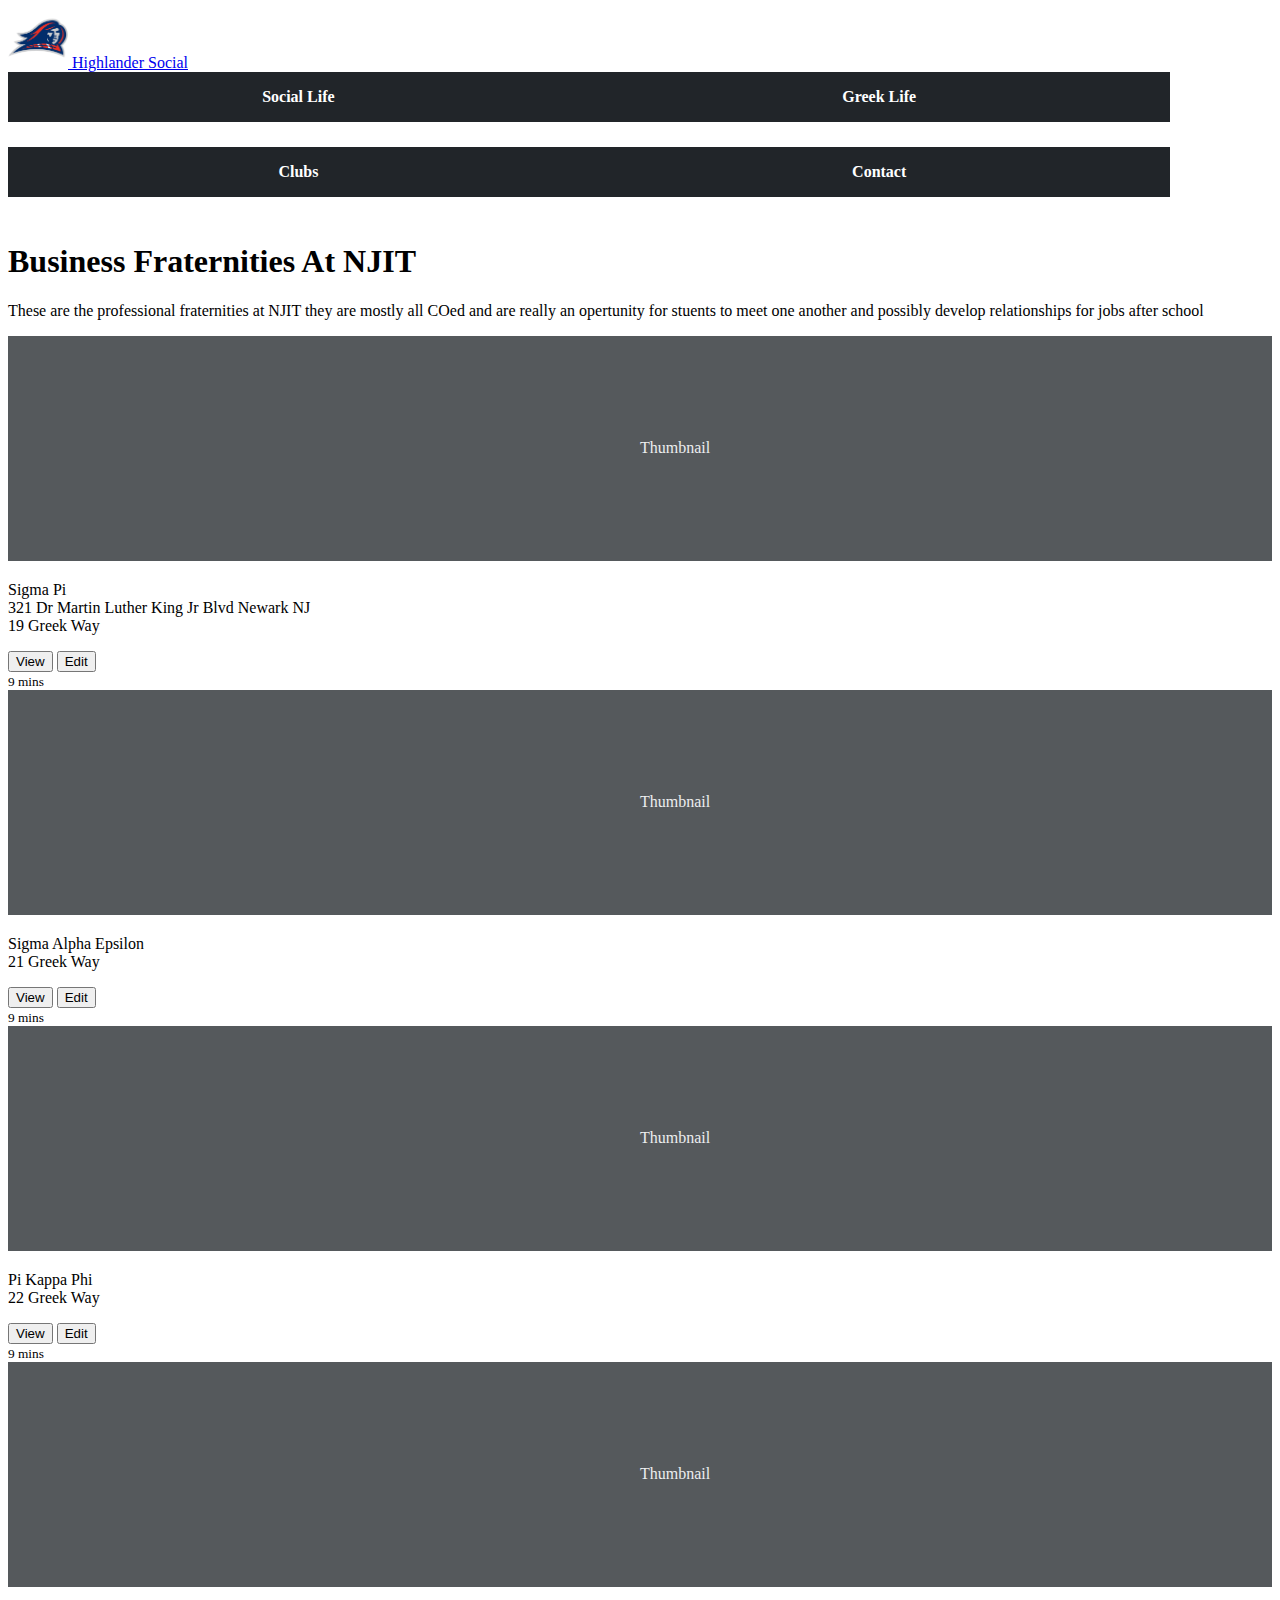
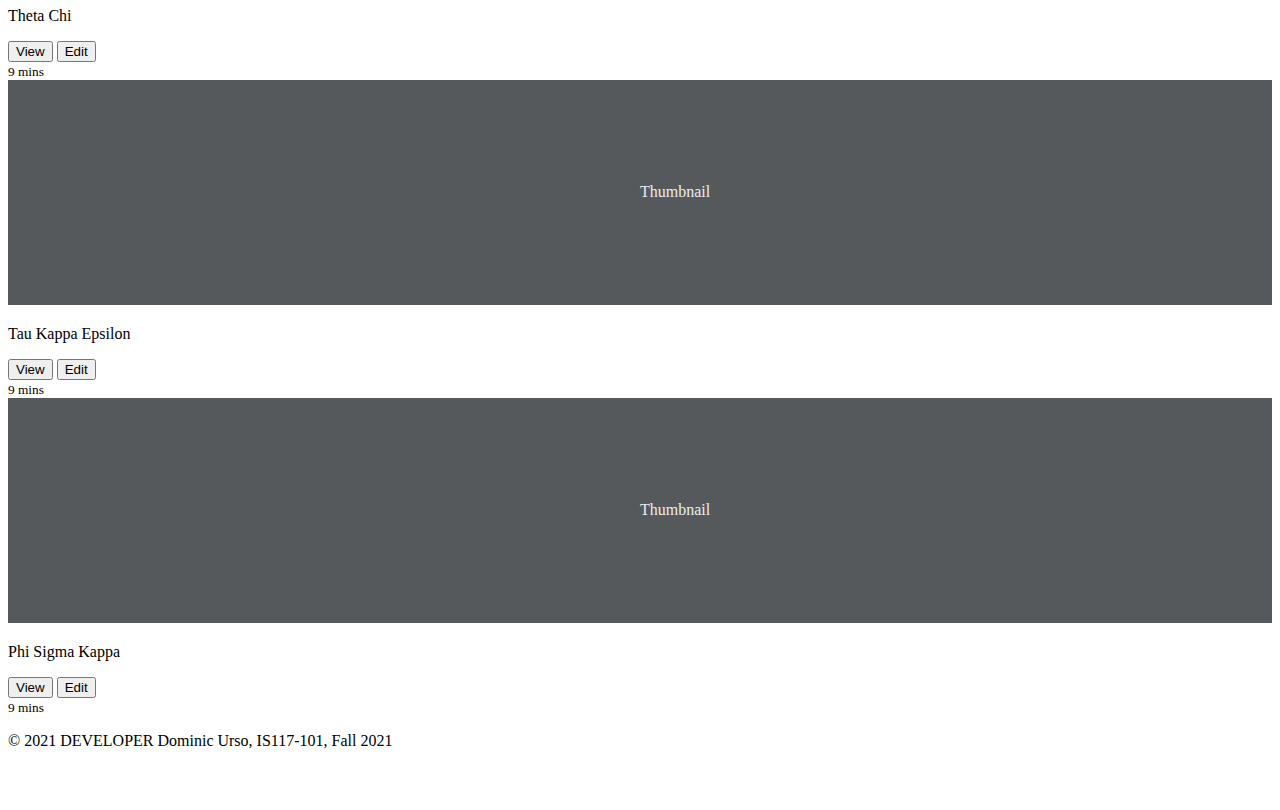
==== BusinessFraternities.html @ 071540ab "test" ====
<!DOCTYPE html>
<head>
<title> Highlander Social </title>
<link rel="icon" href="highlander.png">
<link rel="stylesheet" href="albums.css">
<link href="https://cdn.jsdelivr.net/npm/bootstrap@5.1.3/dist/css/bootstrap.min.css" rel="stylesheet" integrity="sha384-1BmE4kWBq78iYhFldvKuhfTAU6auU8tT94WrHftjDbrCEXSU1oBoqyl2QvZ6jIW3" crossorigin="anonymous">
</head>



<!-- NAV -->
<nav class="navbar navbar-dark bg-dark">
  <div class="container-fluid">
    <a class="navbar-brand" href="Homepage.html">
      <img src="highlander.png" alt="" width="60" height="60" class="d-inline-block align-text-center">
      Highlander Social
    </a>
  </div>
</nav>
<nav id="nav_menu">
  <ul>
    <li><a href=""> Social Life</a>
      <ul>
          <li><a href="">Meeting New People</a></li>
          <li><a href="">Social Scene</a></li>
          <li><a href="">Events</a></li>
          
      </ul>
  </li>
      <li><a href="">Greek Life</a>
        <ul>
            <li><a href="SocialFraternites.html">Social Fraternities</a></li>
            <li><a href="Sororities.html">Sororities</a></li>
            
            <li><a href="BusinessFraternities.html">Business Fraternities</a></li>
        </ul>
    </li>
      <li><a href="Clubs.html">Clubs</a></li>
      <li><a href="Contact.html"> Contact</a>
      </li>
  </ul>
</nav>



<!-- Body -->

<main>

  <section class="py-5 text-center container">
    <div class="row py-lg-5">
      <div class="col-lg-6 col-md-8 mx-auto">
        <h1 class="fw-light">Business Fraternities At NJIT</h1>
        <p class="lead text-muted">These are the professional fraternities at NJIT they are mostly all COed and are really an opertunity for stuents to meet one another and possibly develop relationships for jobs after school</p>
      </div>
    </div>
  </section>

  <div class="album py-5 bg-light">
    <div class="container">

      <div class="row row-cols-1 row-cols-sm-2 row-cols-md-3 g-3">
        <div class="col">
          <div class="card shadow-sm">
            <svg class="card-img-top" width="100%" height="225" xmlns="Sigmapi.png" role="img" aria-label="Placeholder: Thumbnail" preserveAspectRatio="xMidYMid slice" focusable="false"><title>Placeholder</title><rect width="100%" height="100%" fill="#55595c"/><text x="50%" y="50%" fill="#eceeef" dy=".3em">Thumbnail</text></svg>
            <!-- <img src="Sigmapi.png" alt="" height=225ch> -->
            <div class="card-body">
              <p class="card-text">Sigma Pi<br> 321 Dr Martin Luther King Jr Blvd Newark NJ<br> 19 Greek Way</p>
              <div class="d-flex justify-content-between align-items-center">
                <div class="btn-group">
                  <button type="button" class="btn btn-sm btn-outline-secondary">View</button>
                  <button type="button" class="btn btn-sm btn-outline-secondary">Edit</button>
                </div>
                <small class="text-muted">9 mins</small>
              </div>
            </div>
          </div>
        </div>
        <div class="col">
          <div class="card shadow-sm">
            <svg class="bd-placeholder-img card-img-top" width="100%" height="225" xmlns="http://www.w3.org/2000/svg" role="img" aria-label="Placeholder: Thumbnail" preserveAspectRatio="xMidYMid slice" focusable="false"><title>Placeholder</title><rect width="100%" height="100%" fill="#55595c"/><text x="50%" y="50%" fill="#eceeef" dy=".3em">Thumbnail</text></svg>
            <!-- <img src="SAE.gif" alt="" height=225ch> -->
            <div class="card-body">
              <p class="card-text">Sigma Alpha Epsilon<br>21 Greek Way</p>
              <div class="d-flex justify-content-between align-items-center">
                <div class="btn-group">
                  <button type="button" class="btn btn-sm btn-outline-secondary">View</button>
                  <button type="button" class="btn btn-sm btn-outline-secondary">Edit</button>
                </div>
                <small class="text-muted">9 mins</small>
              </div>
            </div>
          </div>
        </div>
        <div class="col">
          <div class="card shadow-sm">
            <svg class="bd-placeholder-img card-img-top" width="100%" height="225" xmlns="http://www.w3.org/2000/svg" role="img" aria-label="Placeholder: Thumbnail" preserveAspectRatio="xMidYMid slice" focusable="false"><title>Placeholder</title><rect width="100%" height="100%" fill="#55595c"/><text x="50%" y="50%" fill="#eceeef" dy=".3em">Thumbnail</text></svg>
            <!-- <img src="Pikap.jpg" alt="" height=225ch> -->
            <div class="card-body">
              <p class="card-text">Pi Kappa Phi<br>22 Greek Way</p>
              <div class="d-flex justify-content-between align-items-center">
                <div class="btn-group">
                  <button type="button" class="btn btn-sm btn-outline-secondary">View</button>
                  <button type="button" class="btn btn-sm btn-outline-secondary">Edit</button>
                </div>
                <small class="text-muted">9 mins</small>
              </div>
            </div>
          </div>
        </div>

        <div class="col">
          <div class="card shadow-sm">
            <svg class="bd-placeholder-img card-img-top" width="100%" height="225" xmlns="http://www.w3.org/2000/svg" role="img" aria-label="Placeholder: Thumbnail" preserveAspectRatio="xMidYMid slice" focusable="false"><title>Placeholder</title><rect width="100%" height="100%" fill="#55595c"/><text x="50%" y="50%" fill="#eceeef" dy=".3em">Thumbnail</text></svg>
            <!-- <img src="Sigmapi.png" alt="" height=225ch> -->
            <div class="card-body">
              <p class="card-text">Theta Chi</p>
              <div class="d-flex justify-content-between align-items-center">
                <div class="btn-group">
                  <button type="button" class="btn btn-sm btn-outline-secondary">View</button>
                  <button type="button" class="btn btn-sm btn-outline-secondary">Edit</button>
                </div>
                <small class="text-muted">9 mins</small>
              </div>
            </div>
          </div>
        </div>
        <div class="col">
          <div class="card shadow-sm">
            <svg class="bd-placeholder-img card-img-top" width="100%" height="225" xmlns="http://www.w3.org/2000/svg" role="img" aria-label="Placeholder: Thumbnail" preserveAspectRatio="xMidYMid slice" focusable="false"><title>Placeholder</title><rect width="100%" height="100%" fill="#55595c"/><text x="50%" y="50%" fill="#eceeef" dy=".3em">Thumbnail</text></svg>
            <!-- <img src="Sigmapi.png" alt="" height=225ch> -->
            <div class="card-body">
              <p class="card-text">Tau Kappa Epsilon</p>
                            <div class="d-flex justify-content-between align-items-center">
                <div class="btn-group">
                  <button type="button" class="btn btn-sm btn-outline-secondary">View</button>
                  <button type="button" class="btn btn-sm btn-outline-secondary">Edit</button>
                </div>
                <small class="text-muted">9 mins</small>
              </div>
            </div>
          </div>
        </div>
        <div class="col">
          <div class="card shadow-sm">
            <svg class="bd-placeholder-img card-img-top" width="100%" height="225" xmlns="http://www.w3.org/2000/svg" role="img" aria-label="Placeholder: Thumbnail" preserveAspectRatio="xMidYMid slice" focusable="false"><title>Placeholder</title><rect width="100%" height="100%" fill="#55595c"/><text x="50%" y="50%" fill="#eceeef" dy=".3em">Thumbnail</text></svg>

            <div class="card-body">
              <p class="card-text">Phi Sigma Kappa</p>
              <div class="d-flex justify-content-between align-items-center">
                <div class="btn-group">
                  <button type="button" class="btn btn-sm btn-outline-secondary">View</button>
                  <button type="button" class="btn btn-sm btn-outline-secondary">Edit</button>
                </div>
                <small class="text-muted">9 mins</small>
              </div>
            </div>
          </div>
        </div>

      </div>
    </div>
  </div>

</main>

<!-- Body -->



<!-- Footer -->
<footer class="d-flex flex-wrap justify-content-between align-items-center py-3 my-4 border-top">
  <p class="col-md-4 mb-0 text-muted">© 2021  DEVELOPER Dominic Urso, IS117-101, Fall 2021</p>

  <a href="/" class="col-md-4 d-flex align-items-center justify-content-center mb-3 mb-md-0 me-md-auto link-dark text-decoration-none">
    <svg class="bi me-2" width="40" height="32"><use xlink:href="#bootstrap"></use></svg>
  </a>
---- albums.css ----
#nav_menu ul {
	list-style-type: none;
	margin: 0;
	padding: 0;
	position: relative;
}
#nav_menu ul li {
	float: left;
}
#nav_menu ul li a {
    display: block;
    width: 34.3rem;
    text-align: center;
    padding: 1rem 1rem;
    text-decoration: none;
    background-color: #212529;
    color: white;
    font-weight: bold;
    margin-bottom: 25px;
}
#nav_menu ul ul {
    display: none;
    position: absolute;
    top: 100%;
}
#nav_menu ul ul li {
	float: none;
}
#nav_menu ul li:hover > ul {
	display: block;
    color: rgb(165, 165, 164);
}
#nav_menu > ul::after {
    content: "";
    clear: both;
    display: block;
}
footer {
	clear: both;

}
#hp  {
    float: left;    
     margin:  0 5px 0 5px;
    }
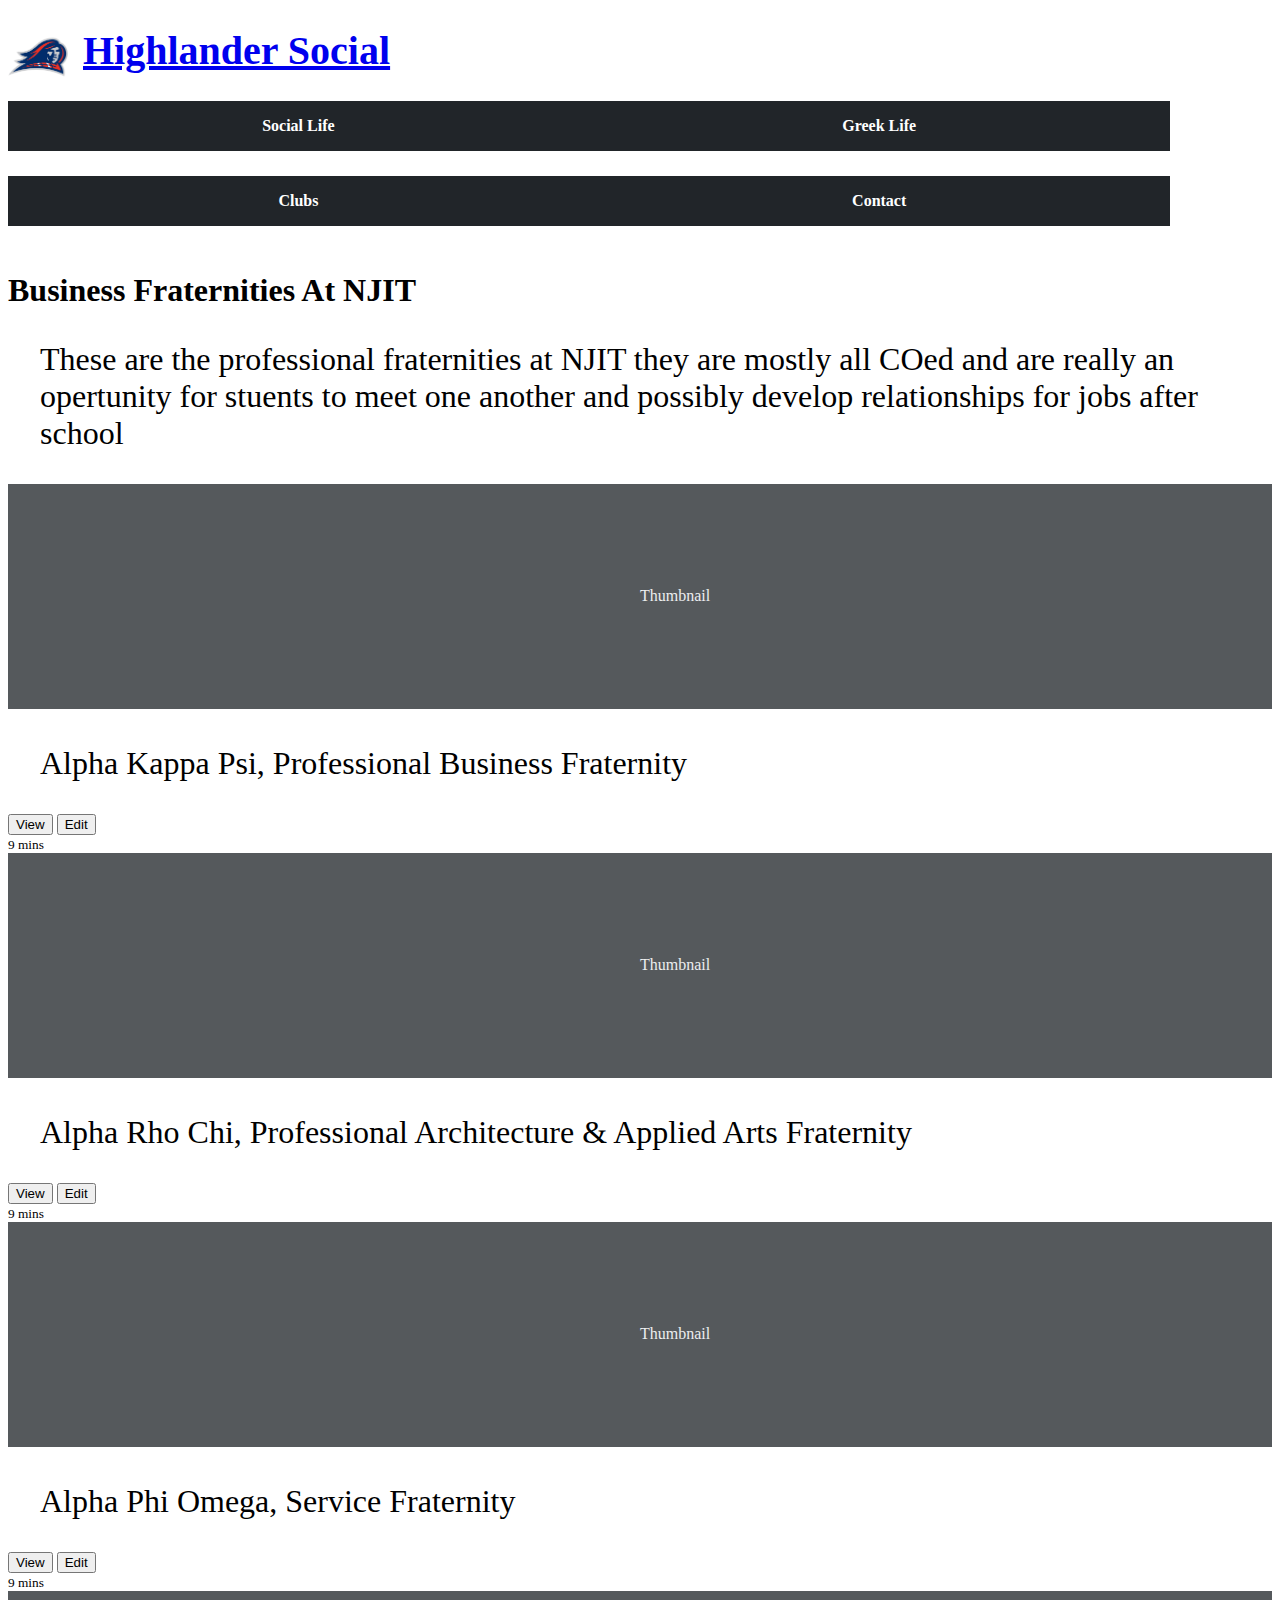
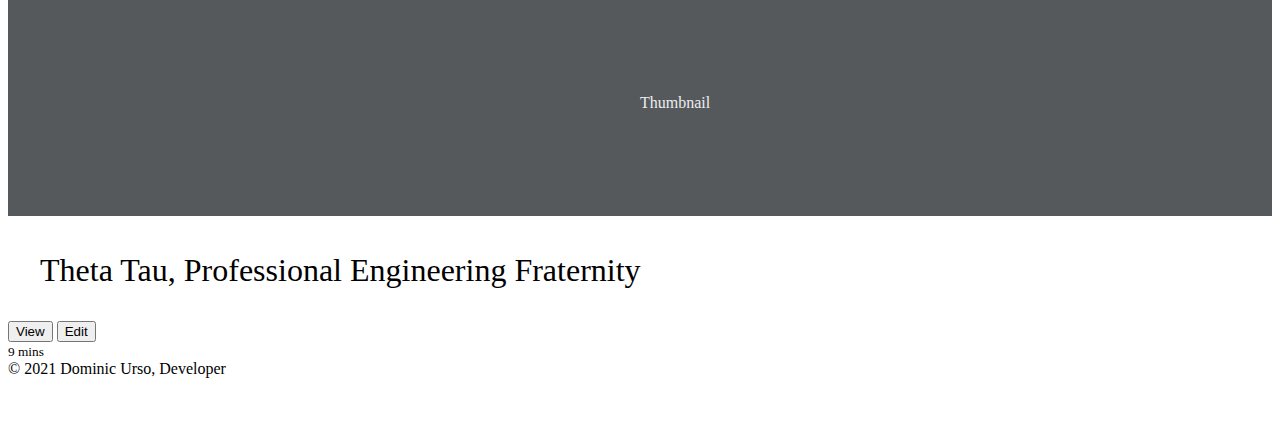
==== commit 0ccf7cd5: "test" ====
--- a/BusinessFraternities.html
+++ b/BusinessFraternities.html
@@ -12,8 +12,8 @@
 <nav class="navbar navbar-dark bg-dark">
   <div class="container-fluid">
     <a class="navbar-brand" href="Homepage.html">
-      <img src="highlander.png" alt="" width="60" height="60" class="d-inline-block align-text-center">
-      Highlander Social
+      <img src="highlander.png" alt="" width="60" height="60" class="d-inline-block align-text-center" align= "left">
+      <h1>Highlander Social</h1>
     </a>
   </div>
 </nav>
@@ -65,7 +65,7 @@
             <svg class="card-img-top" width="100%" height="225" xmlns="Sigmapi.png" role="img" aria-label="Placeholder: Thumbnail" preserveAspectRatio="xMidYMid slice" focusable="false"><title>Placeholder</title><rect width="100%" height="100%" fill="#55595c"/><text x="50%" y="50%" fill="#eceeef" dy=".3em">Thumbnail</text></svg>
             <!-- <img src="Sigmapi.png" alt="" height=225ch> -->
             <div class="card-body">
-              <p class="card-text">Sigma Pi<br> 321 Dr Martin Luther King Jr Blvd Newark NJ<br> 19 Greek Way</p>
+              <p class="card-text">Alpha Kappa Psi, Professional Business Fraternity</p>
               <div class="d-flex justify-content-between align-items-center">
                 <div class="btn-group">
                   <button type="button" class="btn btn-sm btn-outline-secondary">View</button>
@@ -81,7 +81,7 @@
             <svg class="bd-placeholder-img card-img-top" width="100%" height="225" xmlns="http://www.w3.org/2000/svg" role="img" aria-label="Placeholder: Thumbnail" preserveAspectRatio="xMidYMid slice" focusable="false"><title>Placeholder</title><rect width="100%" height="100%" fill="#55595c"/><text x="50%" y="50%" fill="#eceeef" dy=".3em">Thumbnail</text></svg>
             <!-- <img src="SAE.gif" alt="" height=225ch> -->
             <div class="card-body">
-              <p class="card-text">Sigma Alpha Epsilon<br>21 Greek Way</p>
+              <p class="card-text">Alpha Rho Chi, Professional Architecture & Applied Arts Fraternity </p>
               <div class="d-flex justify-content-between align-items-center">
                 <div class="btn-group">
                   <button type="button" class="btn btn-sm btn-outline-secondary">View</button>
@@ -97,7 +97,7 @@
             <svg class="bd-placeholder-img card-img-top" width="100%" height="225" xmlns="http://www.w3.org/2000/svg" role="img" aria-label="Placeholder: Thumbnail" preserveAspectRatio="xMidYMid slice" focusable="false"><title>Placeholder</title><rect width="100%" height="100%" fill="#55595c"/><text x="50%" y="50%" fill="#eceeef" dy=".3em">Thumbnail</text></svg>
             <!-- <img src="Pikap.jpg" alt="" height=225ch> -->
             <div class="card-body">
-              <p class="card-text">Pi Kappa Phi<br>22 Greek Way</p>
+              <p class="card-text">Alpha Phi Omega, Service Fraternity</p>
               <div class="d-flex justify-content-between align-items-center">
                 <div class="btn-group">
                   <button type="button" class="btn btn-sm btn-outline-secondary">View</button>
@@ -114,7 +114,7 @@
             <svg class="bd-placeholder-img card-img-top" width="100%" height="225" xmlns="http://www.w3.org/2000/svg" role="img" aria-label="Placeholder: Thumbnail" preserveAspectRatio="xMidYMid slice" focusable="false"><title>Placeholder</title><rect width="100%" height="100%" fill="#55595c"/><text x="50%" y="50%" fill="#eceeef" dy=".3em">Thumbnail</text></svg>
             <!-- <img src="Sigmapi.png" alt="" height=225ch> -->
             <div class="card-body">
-              <p class="card-text">Theta Chi</p>
+              <p class="card-text">Theta Tau, Professional Engineering Fraternity</p>
               <div class="d-flex justify-content-between align-items-center">
                 <div class="btn-group">
                   <button type="button" class="btn btn-sm btn-outline-secondary">View</button>
@@ -125,39 +125,6 @@
             </div>
           </div>
         </div>
-        <div class="col">
-          <div class="card shadow-sm">
-            <svg class="bd-placeholder-img card-img-top" width="100%" height="225" xmlns="http://www.w3.org/2000/svg" role="img" aria-label="Placeholder: Thumbnail" preserveAspectRatio="xMidYMid slice" focusable="false"><title>Placeholder</title><rect width="100%" height="100%" fill="#55595c"/><text x="50%" y="50%" fill="#eceeef" dy=".3em">Thumbnail</text></svg>
-            <!-- <img src="Sigmapi.png" alt="" height=225ch> -->
-            <div class="card-body">
-              <p class="card-text">Tau Kappa Epsilon</p>
-                            <div class="d-flex justify-content-between align-items-center">
-                <div class="btn-group">
-                  <button type="button" class="btn btn-sm btn-outline-secondary">View</button>
-                  <button type="button" class="btn btn-sm btn-outline-secondary">Edit</button>
-                </div>
-                <small class="text-muted">9 mins</small>
-              </div>
-            </div>
-          </div>
-        </div>
-        <div class="col">
-          <div class="card shadow-sm">
-            <svg class="bd-placeholder-img card-img-top" width="100%" height="225" xmlns="http://www.w3.org/2000/svg" role="img" aria-label="Placeholder: Thumbnail" preserveAspectRatio="xMidYMid slice" focusable="false"><title>Placeholder</title><rect width="100%" height="100%" fill="#55595c"/><text x="50%" y="50%" fill="#eceeef" dy=".3em">Thumbnail</text></svg>
-
-            <div class="card-body">
-              <p class="card-text">Phi Sigma Kappa</p>
-              <div class="d-flex justify-content-between align-items-center">
-                <div class="btn-group">
-                  <button type="button" class="btn btn-sm btn-outline-secondary">View</button>
-                  <button type="button" class="btn btn-sm btn-outline-secondary">Edit</button>
-                </div>
-                <small class="text-muted">9 mins</small>
-              </div>
-            </div>
-          </div>
-        </div>
-
       </div>
     </div>
   </div>
@@ -170,7 +137,7 @@
 
 <!-- Footer -->
 <footer class="d-flex flex-wrap justify-content-between align-items-center py-3 my-4 border-top">
-  <p class="col-md-4 mb-0 text-muted">© 2021  DEVELOPER Dominic Urso, IS117-101, Fall 2021</p>
+  <footer class="col-md-4 mb-0 text-muted">© 2021 Dominic Urso, Developer</footer>
 
   <a href="/" class="col-md-4 d-flex align-items-center justify-content-center mb-3 mb-md-0 me-md-auto link-dark text-decoration-none">
     <svg class="bi me-2" width="40" height="32"><use xlink:href="#bootstrap"></use></svg>
--- a/albums.css
+++ b/albums.css
@@ -37,9 +37,19 @@
 }
 footer {
 	clear: both;
+    font-size: 100%;
 
 }
 #hp  {
     float: left;    
      margin:  0 5px 0 5px;
-    }+    }
+
+body p{
+    font-size: 200%;
+    margin-left: 2rem;
+}
+nav h1{
+    font-size: 250%;
+    margin-left: 75px;
+}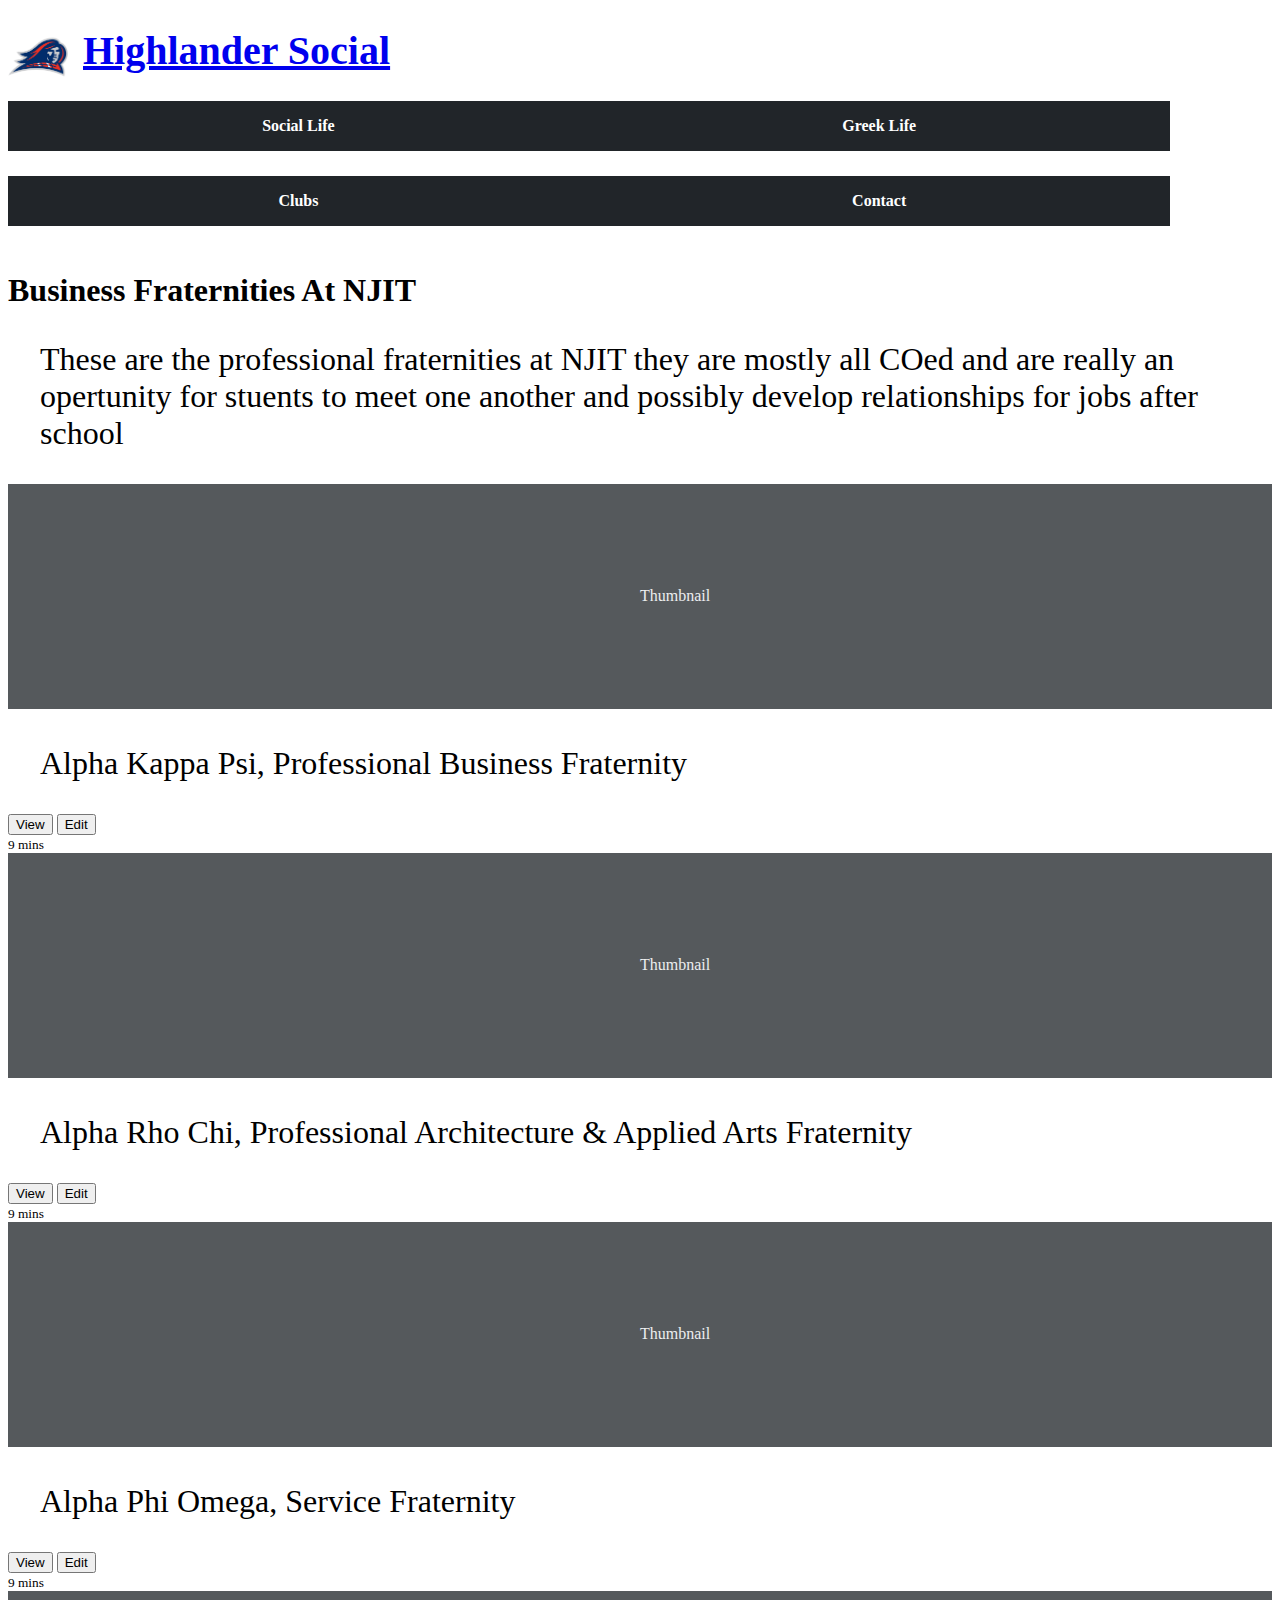
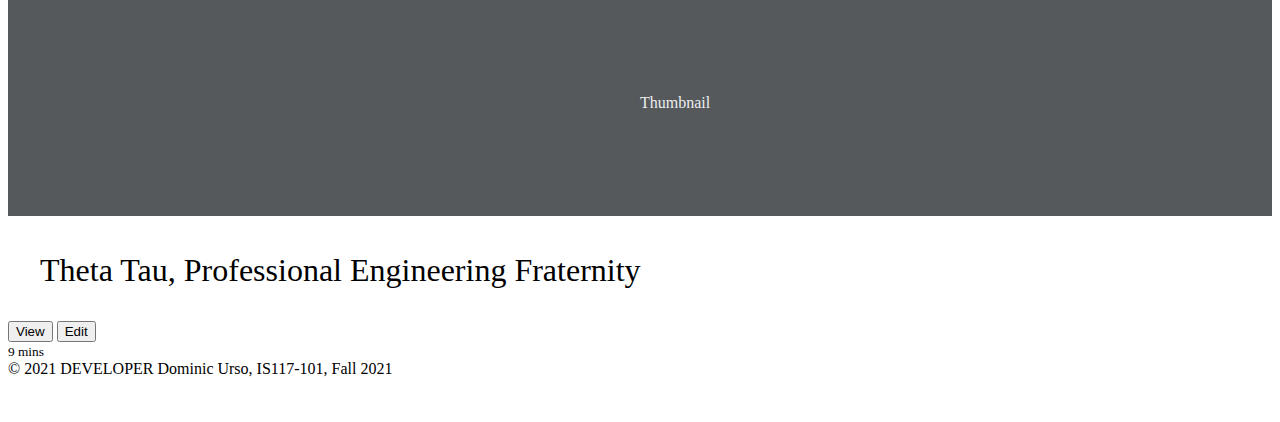
==== commit 8fefb7a4: "test" ====
--- a/BusinessFraternities.html
+++ b/BusinessFraternities.html
@@ -21,9 +21,9 @@
   <ul>
     <li><a href=""> Social Life</a>
       <ul>
-          <li><a href="">Meeting New People</a></li>
-          <li><a href="">Social Scene</a></li>
-          <li><a href="">Events</a></li>
+          <li><a href="WIP.html">Meeting New People (WIP)</a></li>
+          <li><a href="WIP.html">Social Scene (WIP)</a></li>
+          <li><a href="WIP.html">Events (WIP)</a></li>
           
       </ul>
   </li>
@@ -40,6 +40,7 @@
       </li>
   </ul>
 </nav>
+<!-- NAV -->
 
 
 
@@ -137,7 +138,7 @@
 
 <!-- Footer -->
 <footer class="d-flex flex-wrap justify-content-between align-items-center py-3 my-4 border-top">
-  <footer class="col-md-4 mb-0 text-muted">© 2021 Dominic Urso, Developer</footer>
+  <footer class="col-md-4 mb-0 text-muted">© 2021  DEVELOPER Dominic Urso, IS117-101, Fall 2021</footer>
 
   <a href="/" class="col-md-4 d-flex align-items-center justify-content-center mb-3 mb-md-0 me-md-auto link-dark text-decoration-none">
     <svg class="bi me-2" width="40" height="32"><use xlink:href="#bootstrap"></use></svg>
--- a/albums.css
+++ b/albums.css
@@ -52,4 +52,10 @@
 nav h1{
     font-size: 250%;
     margin-left: 75px;
-}+}
+
+h3{
+    font-size: 400%;
+    color: red;
+    text-align: center;
+}
